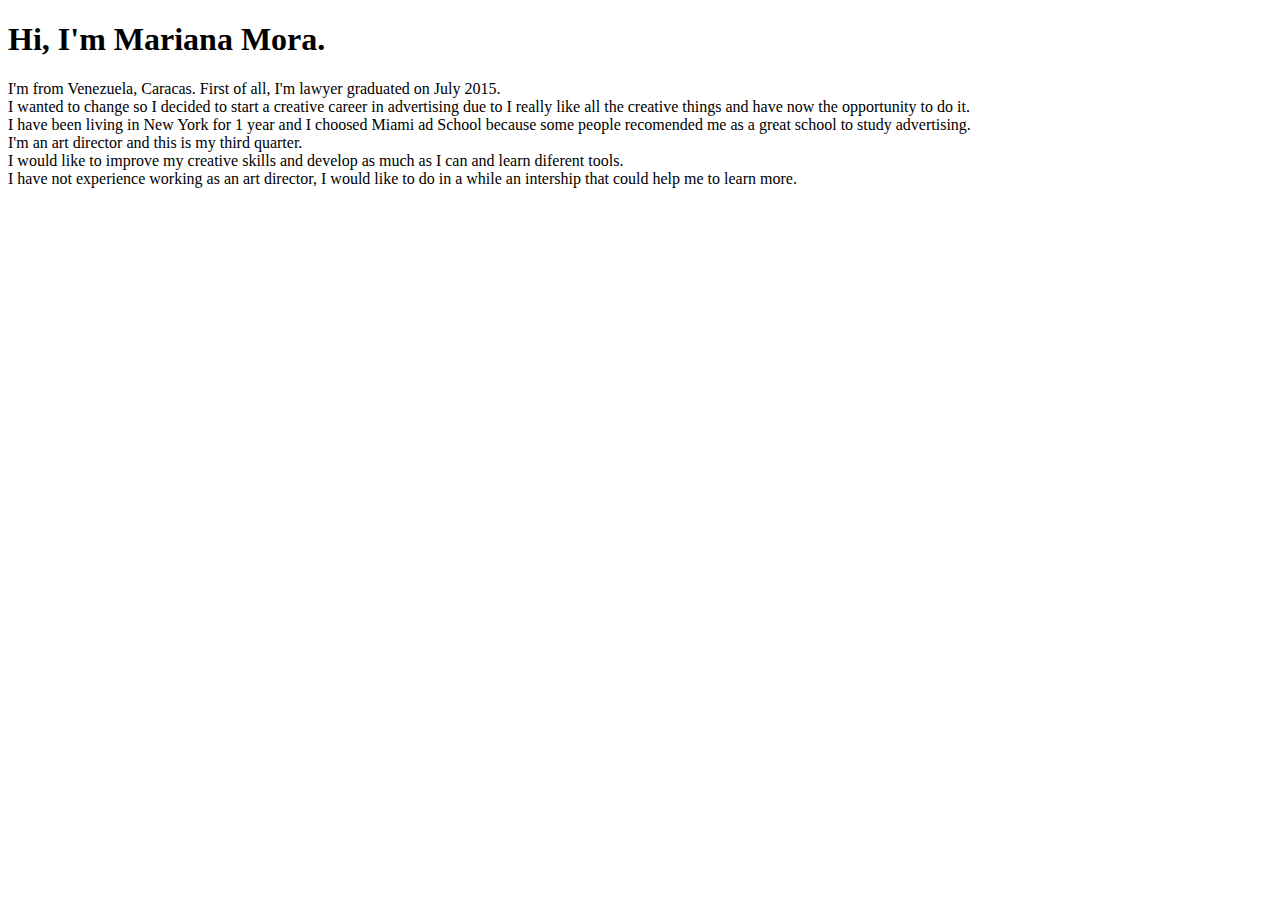
==== Week 1/index.html @ 12412570 "add week 1" ====
<!DOCTYPE html>
<html>
	<head>
		<meta charset="utf-8">
		<title>Introduction from Mariana</title>
	</head>
	<body>
		<h1> Hi, I'm Mariana Mora.</h1>
	<p>I'm from Venezuela, Caracas. First of all, I'm lawyer graduated on July 2015. <br> I wanted to change so I decided to start a creative career in advertising due to I really like all the creative things and have now the opportunity to do it.<br>
	I have been living in New York for 1 year and I choosed Miami ad School because some people recomended me as a great school to study advertising. <br> 
	I'm an art director and this is my third quarter.<br>
	I would like to improve my creative skills and develop as much as I can and learn diferent tools. <br>
	I have not experience working as an art director, I would like to do in a while an intership that could help me to learn more.</p>
	</body>
</html>
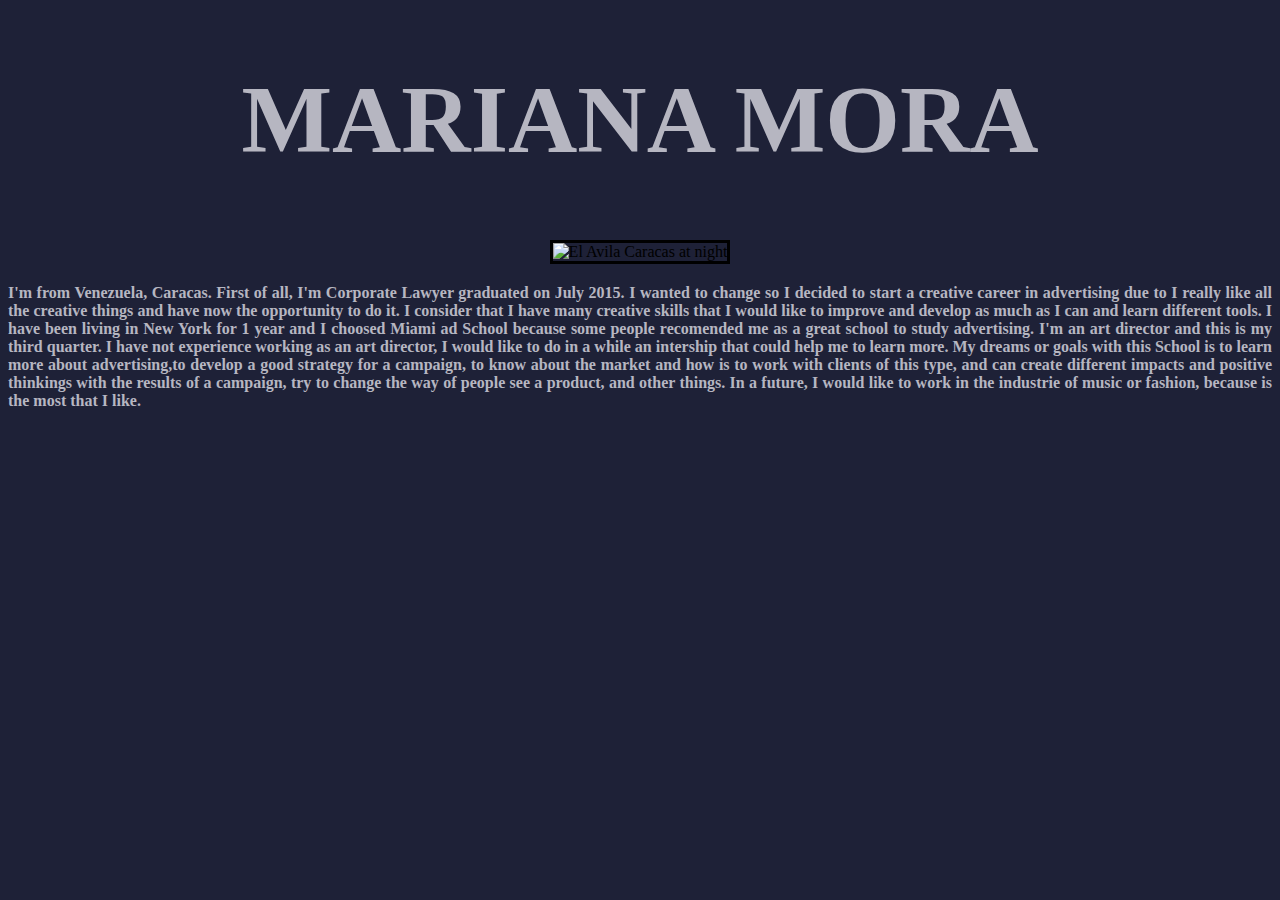
==== commit b6a3f420: "add week 2" ====
--- a/Week 1/index.html
+++ b/Week 1/index.html
@@ -2,14 +2,40 @@
 <html>
 	<head>
 		<meta charset="utf-8">
+		<title>CSS Basics</title>
+       
+       <style>
+
+       h1 {color: rgb( 182, 182, 193)}
+       	
+       </style> 
+       
 		<title>Introduction from Mariana</title>
 	</head>
 	<body>
-		<h1> Hi, I'm Mariana Mora.</h1>
-	<p>I'm from Venezuela, Caracas. First of all, I'm lawyer graduated on July 2015. <br> I wanted to change so I decided to start a creative career in advertising due to I really like all the creative things and have now the opportunity to do it.<br>
-	I have been living in New York for 1 year and I choosed Miami ad School because some people recomended me as a great school to study advertising. <br> 
-	I'm an art director and this is my third quarter.<br>
-	I would like to improve my creative skills and develop as much as I can and learn diferent tools. <br>
-	I have not experience working as an art director, I would like to do in a while an intership that could help me to learn more.</p>
-	</body>
+	<FONT SIZE=7><FONT FACE="AVENIR"> <center><h1><STRONG>MARIANA MORA</h1></center></FONT></STRONG> </FONT>
+	
+		<center><img src="http://www.hoyquehay.net/wordpress/wp-content/uploads/2015/07/ab2da7a179c06399948f920a968d5f84-1.jpg" alt="El Avila Caracas at night" width="1000" border="3"> </center>
+		
+
+<style>
+	
+		body {background: rgb( 30, 33, 55)}
+
+</style>
+
+	<h2>
+	<FONT SIZE=3><FONT FACE="AVENIR">
+	<style>
+		
+		h2 {text-align: justify; color: rgb( 182, 182, 193)}
+
+	</style>
+		<p>I'm from Venezuela, Caracas. First of all, I'm Corporate Lawyer graduated on July 2015. 
+		I wanted to change so I decided to start a creative career in advertising due to I really like all the creative things and have now the opportunity to do it. I consider that I have many creative skills that I would like to improve and develop as much as I can and learn different tools. I have been living in New York for 1 year and I choosed Miami ad School because some people recomended me as a great school to study advertising. I'm an art director and this is my third quarter. I have not experience working as an art director, I would like to do in a while an intership that could help me to learn more. My dreams or goals with this School is to learn more about advertising,to develop a good strategy for a campaign, to know about the market and how is to work with clients of this type, and can create different impacts and positive thinkings with the results of a campaign, try to change the way of people see a product, and other things. In a future, I would like to work in the industrie of music or fashion, because is the most that I like. </h2></p>
+	</body></FONT>
+	</style>
+		
+		
+		
 </html>